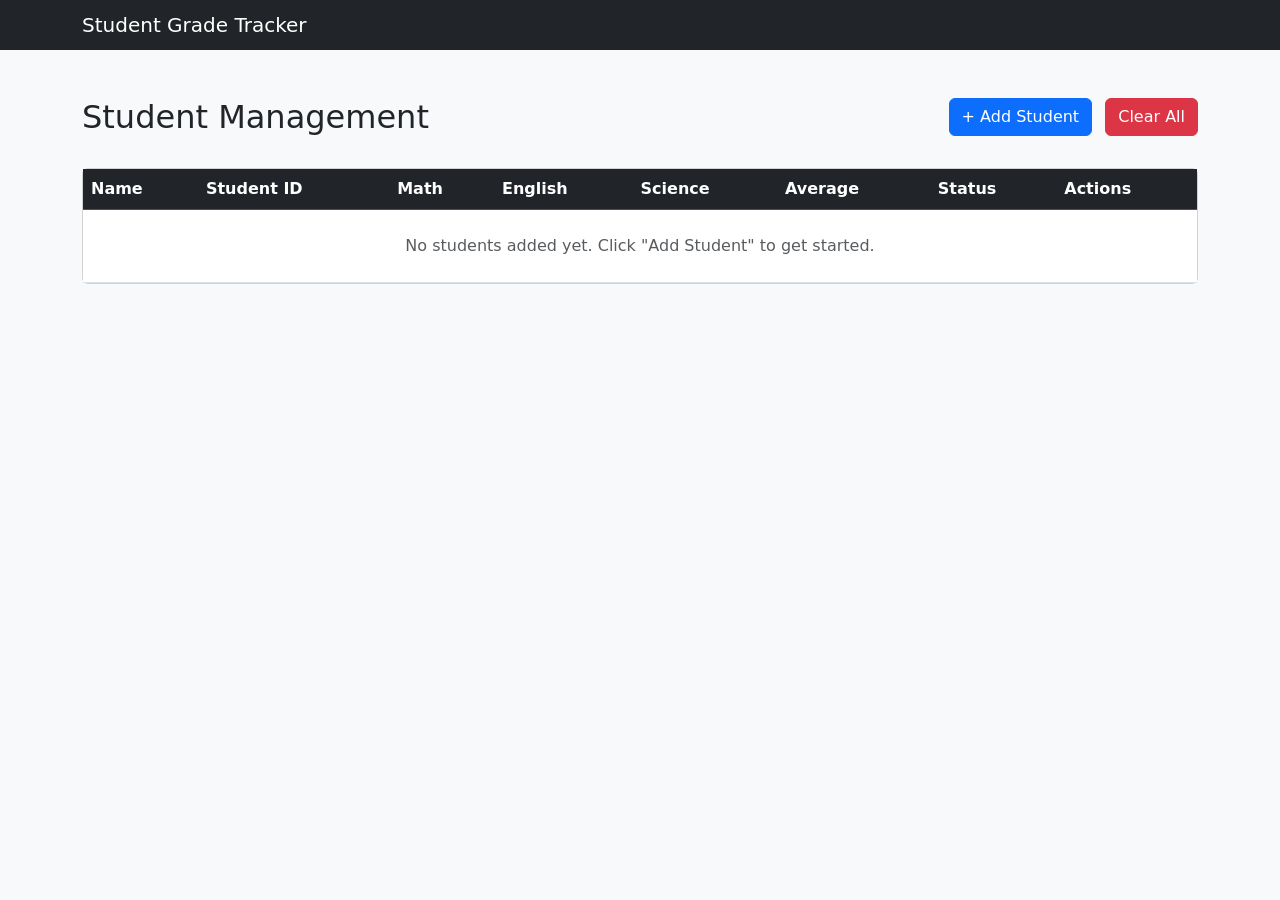
==== index.html @ f69040cf "Merge pull request #1 from etrupja/lecture/week02-html-and-css-introduction Lecture/week02 html and " ====
<!DOCTYPE html>
<html lang="en">
<head>
    <meta charset="UTF-8">
    <meta name="viewport" content="width=device-width, initial-scale=1.0">
    <title>Student Grade Tracker</title>
    <link href="https://cdn.jsdelivr.net/npm/bootstrap@5.3.0/dist/css/bootstrap.min.css" rel="stylesheet">
</head>
<body class="bg-light">
    <nav class="navbar navbar-dark bg-dark mb-5">
        <div class="container">
            <a class='navbar-brand mb-0 h1' href='index.html'>Student Grade Tracker</a>
        </div>
    </nav>

    <div class="container">
        <div class="row mb-4">
            <div class="col-md-8">
                <h2>Student Management</h2>
            </div>
            <div class="col-md-4 text-end">
                <a class='btn btn-primary' href='add-student.html'>+ Add Student</a>
                <button class="btn btn-danger ms-2" id="clearAllBtn">Clear All</button>
            </div>
        </div>

        <!-- Students Table -->
        <div class="card">
            <div class="table-responsive">
                <table class="table table-hover mb-0" id="studentsTable">
                    <thead class="table-dark">
                        <tr>
                            <th>Name</th>
                            <th>Student ID</th>
                            <th>Math</th>
                            <th>English</th>
                            <th>Science</th>
                            <th>Average</th>
                            <th>Status</th>
                            <th>Actions</th>
                        </tr>
                    </thead>
                    <tbody id="tableBody">
                        <tr>
                            <td colspan="9" class="text-center text-muted py-4">
                                No students added yet. Click "Add Student" to get started.
                            </td>
                        </tr>
                    </tbody>
                </table>
            </div>
        </div>
    </div>
</body>
</html>
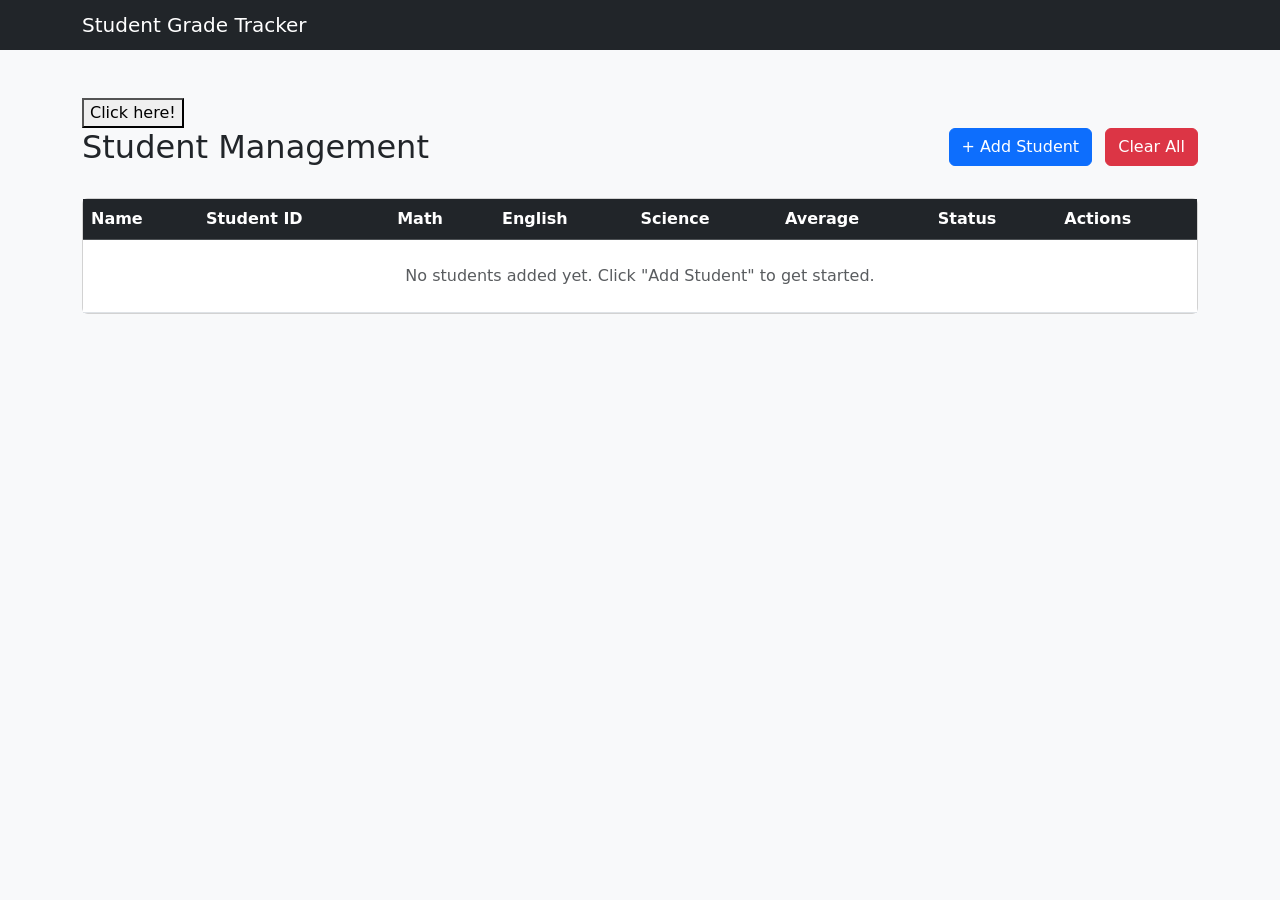
==== commit b2652f22: "Added initial javasript file" ====
--- a/index.html
+++ b/index.html
@@ -16,6 +16,11 @@
 
     <div class="container">
         <div class="row mb-4">
+
+            <div>
+                <button onclick="welcomeAlert()">Click here!</button>
+            </div>
+
             <div class="col-md-8">
                 <h2>Student Management</h2>
             </div>
@@ -52,5 +57,8 @@
             </div>
         </div>
     </div>
+
+    <script src="scripts/example.js"></script>
+
 </body>
 </html>
